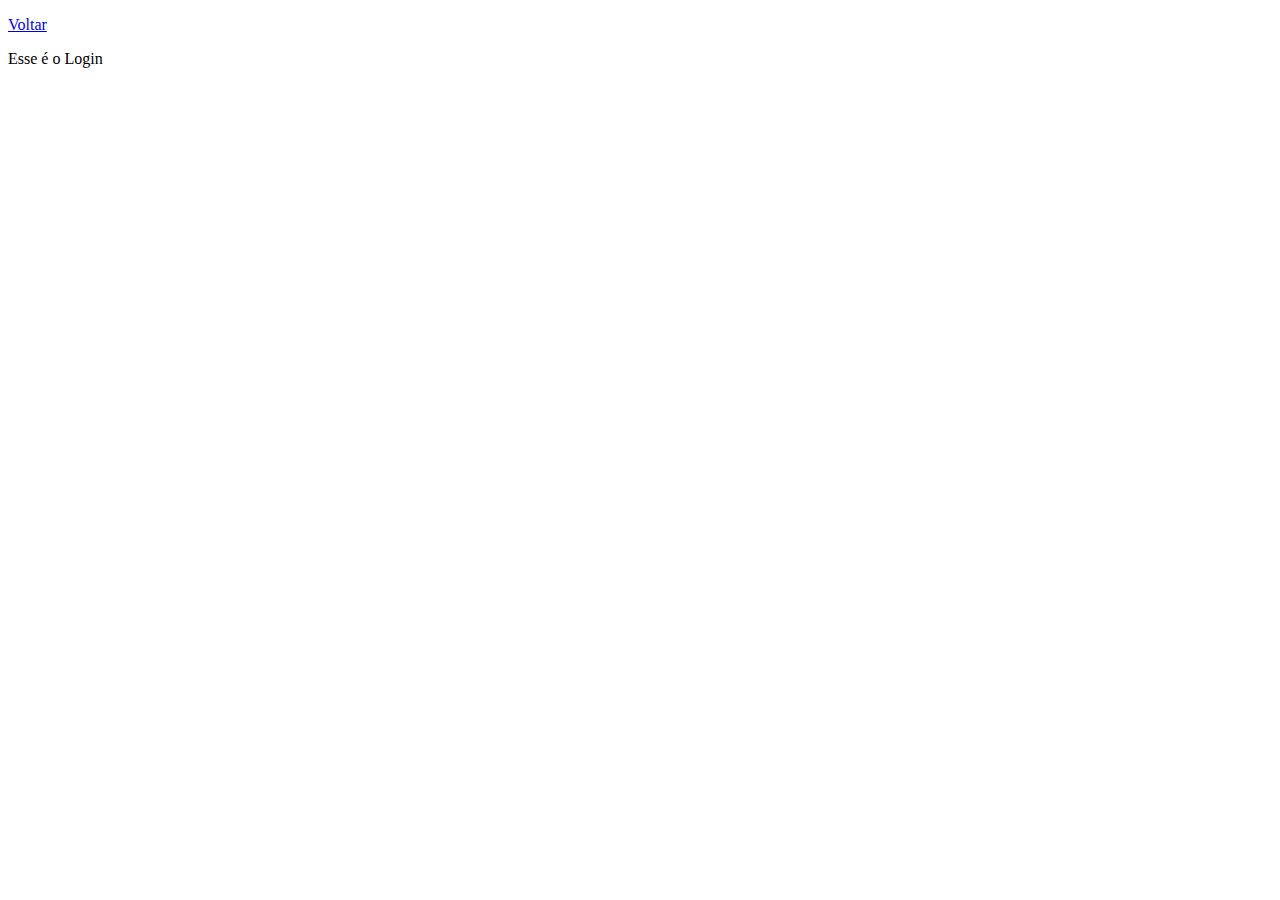
==== login.html @ 251070a6 "20OUT" ====
<!DOCTYPE html>
<html>
    <head>
        <title>Login Da Biblioteca</title>
    </head>
    <body>
        <p>
            <a href="index.html" class="link-offset-2 link-underline link-underline-opacity-25 link-underline-opacity-100-hover">
            Voltar
            </a>
        </p>
    </body>

    <body>Esse é o Login</body>
</html>
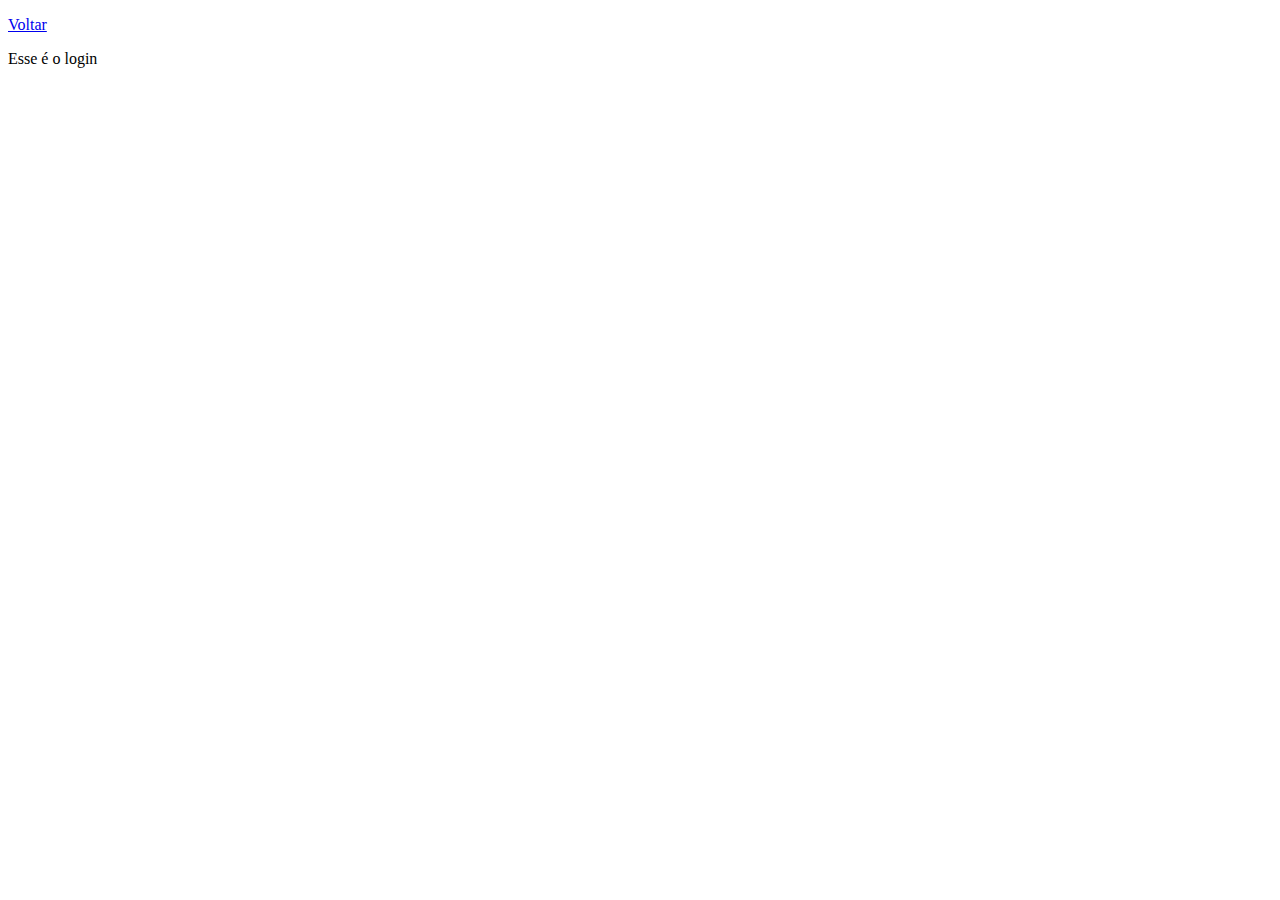
==== commit 1187d256: "23Out" ====
--- a/login.html
+++ b/login.html
@@ -1,15 +1,14 @@
 <!DOCTYPE html>
 <html>
     <head>
-        <title>Login Da Biblioteca</title>
+        <title>Login da Biblioteca do Luiz</title>
     </head>
     <body>
         <p>
-            <a href="index.html" class="link-offset-2 link-underline link-underline-opacity-25 link-underline-opacity-100-hover">
+            <a href="index.html" class="link-dark link-offset-2 link-underline-opacity-25 link-underline-opacity-100-hover">
             Voltar
-            </a>
+          </a>
         </p>
+        <p>Esse é o login</p>
     </body>
-
-    <body>Esse é o Login</body>
 </html>